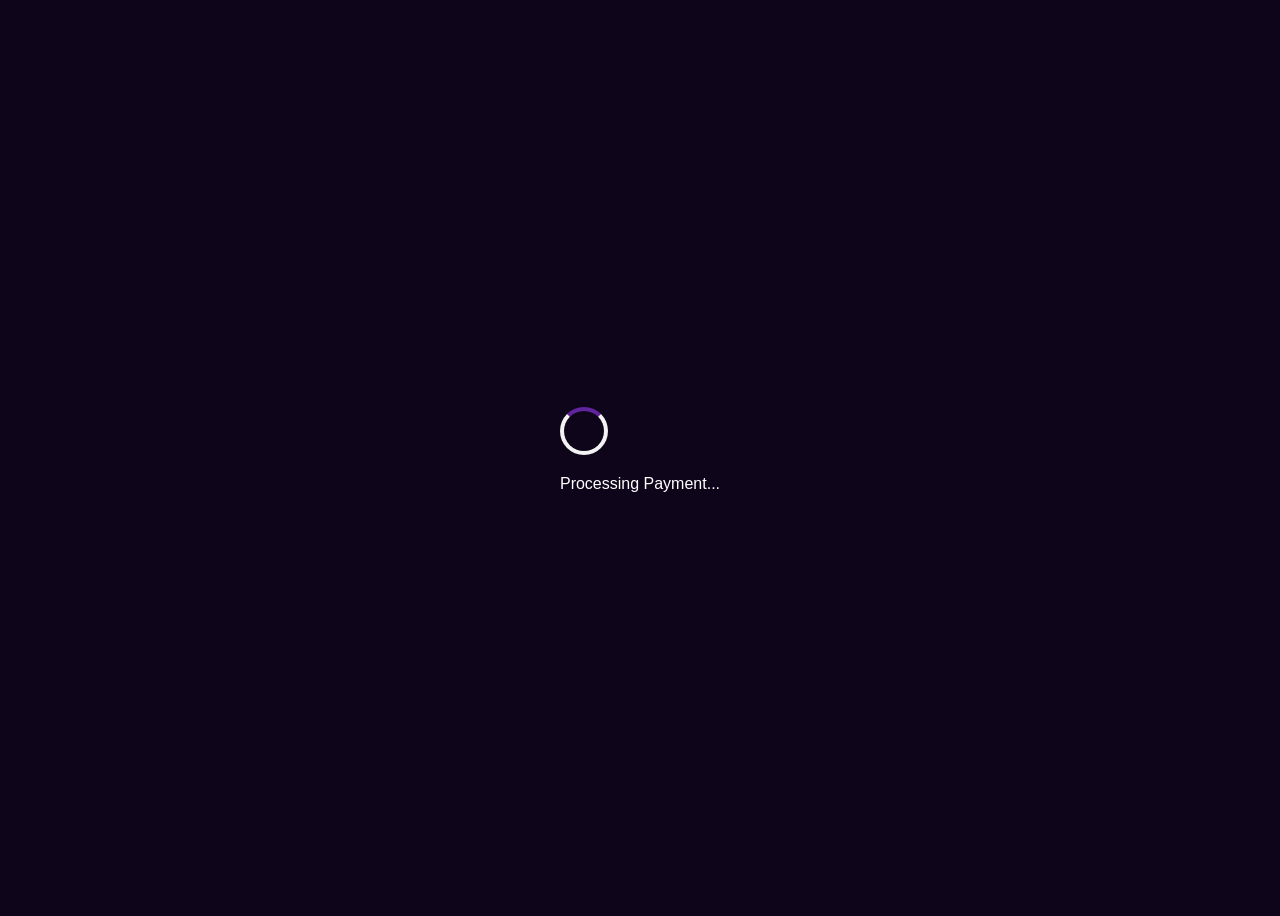
==== loader.html @ 4cfb13e6 "Update loader.html" ====
<!DOCTYPE html>
<html>
<head>
    <style>
        body { background: #0E051A; display: flex; justify-content: center; align-items: center; height: 100vh; color: white; font-family: sans-serif; }
        .loader { border: 4px solid #f3f3f3; border-top: 4px solid #5f259f; border-radius: 50%; width: 40px; height: 40px; animation: spin 1s linear infinite; }
        @keyframes spin { 0% { transform: rotate(0deg); } 100% { transform: rotate(360deg); } }
    </style>
</head>
<body>
    <div style="text-align: center;">
        <div class="loader"></div>
        <p style="margin-top: 20px;">Processing Payment...</p>
    </div>
    <script>
        setTimeout(() => { window.location.href = "screen3.html"; }, 2000);
    </script>
</body>
</html>
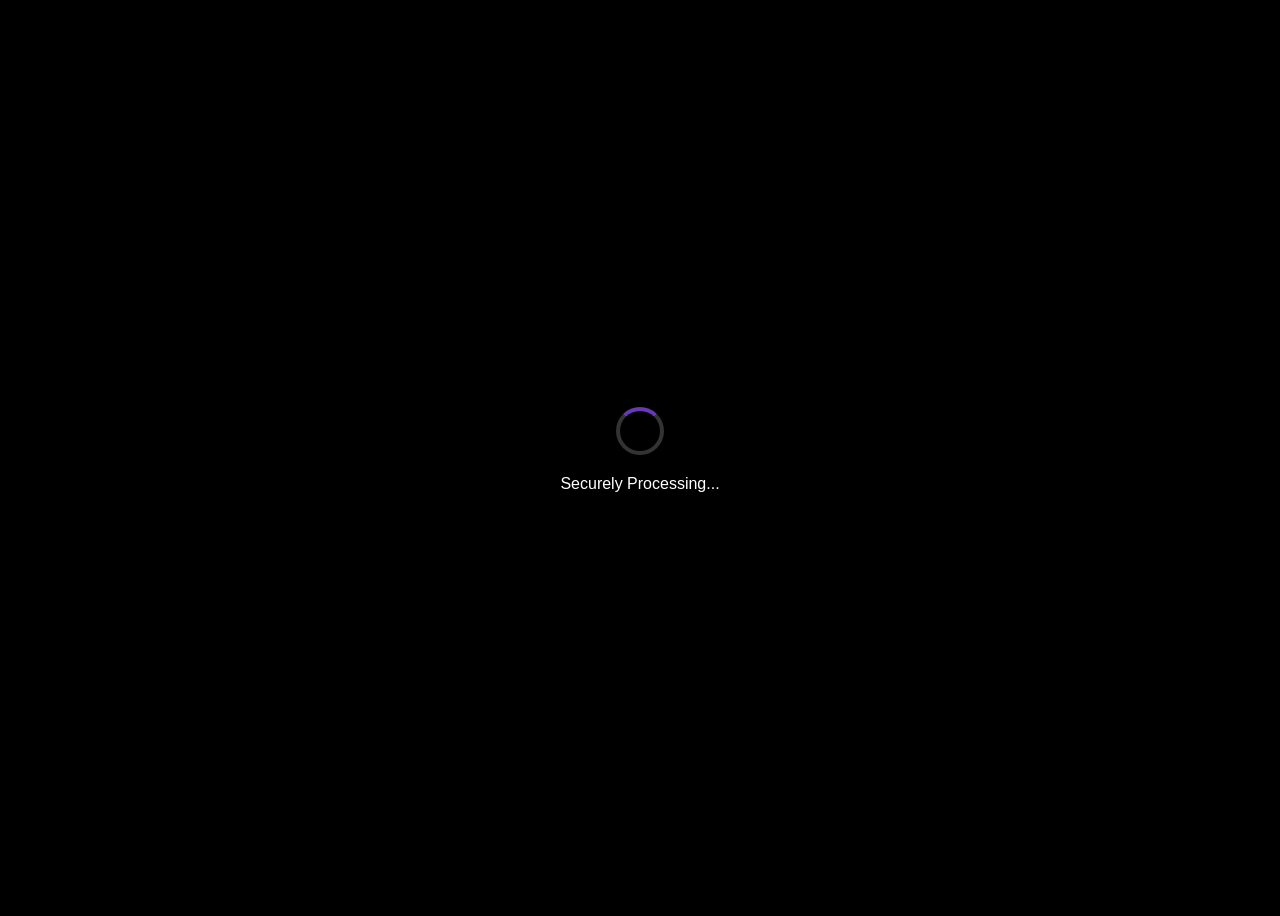
==== commit 616b7613: "Update loader.html" ====
--- a/loader.html
+++ b/loader.html
@@ -1,19 +1,11 @@
 <!DOCTYPE html>
 <html>
-<head>
-    <style>
-        body { background: #0E051A; display: flex; justify-content: center; align-items: center; height: 100vh; color: white; font-family: sans-serif; }
-        .loader { border: 4px solid #f3f3f3; border-top: 4px solid #5f259f; border-radius: 50%; width: 40px; height: 40px; animation: spin 1s linear infinite; }
-        @keyframes spin { 0% { transform: rotate(0deg); } 100% { transform: rotate(360deg); } }
-    </style>
-</head>
-<body>
-    <div style="text-align: center;">
-        <div class="loader"></div>
-        <p style="margin-top: 20px;">Processing Payment...</p>
+<body style="background:#000; display:flex; justify-content:center; align-items:center; height:100vh; color:white; font-family:sans-serif;">
+    <div style="text-align:center;">
+        <div style="border:4px solid #333; border-top:4px solid #6739b7; border-radius:50%; width:40px; height:40px; animation:spin 1s linear infinite; margin:0 auto;"></div>
+        <p style="margin-top:20px;">Securely Processing...</p>
     </div>
-    <script>
-        setTimeout(() => { window.location.href = "screen3.html"; }, 2000);
-    </script>
+    <style>@keyframes spin { 100% { transform: rotate(360deg); } }</style>
+    <script>setTimeout(() => { window.location.href = "screen3.html"; }, 2000);</script>
 </body>
 </html>
